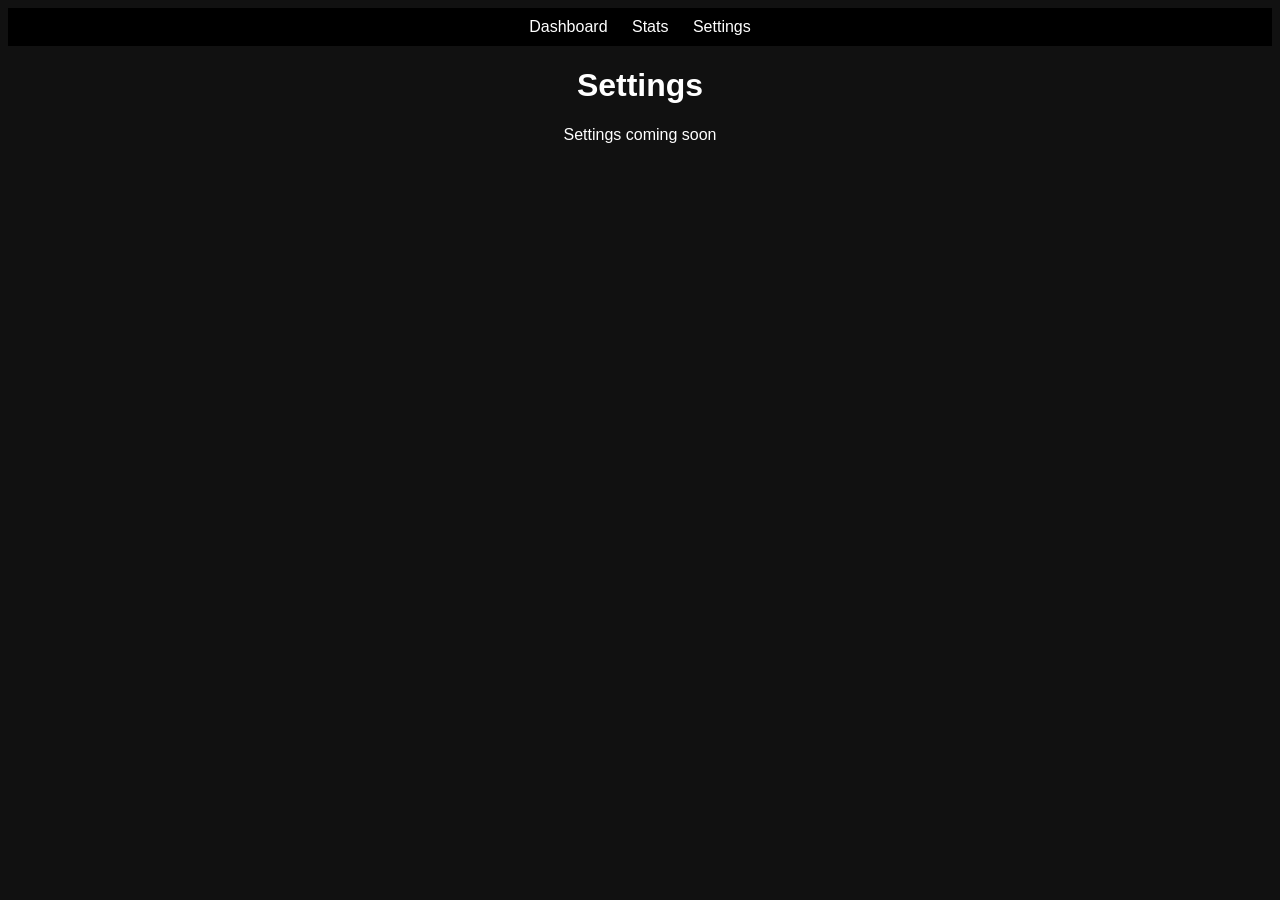
==== settings.html @ fb978b48 "Alpha v0.3.0 multipage UI" ====
<!DOCTYPE html>
<html>
<head>
    <title>Settings</title>
    <link rel="stylesheet" href="style.css">
</head>

<body>

<nav>
    <a href="index.html">Dashboard</a>
    <a href="stats.html">Stats</a>
    <a href="settings.html">Settings</a>
</nav>

<h1>Settings</h1>

<p>Settings coming soon</p>

</body>
</html>
---- style.css ----
body {
    font-family: Arial;
    text-align: center;
    background: #111;
    color: white;
}

nav {
    background: black;
    padding: 10px;
}

nav a {
    color: white;
    margin: 10px;
    text-decoration: none;
}

#streakBox {
    margin-top: 50px;
    padding: 20px;
    border: 2px solid white;
    display: inline-block;
}

button {
    padding: 10px;
    margin: 5px;
}
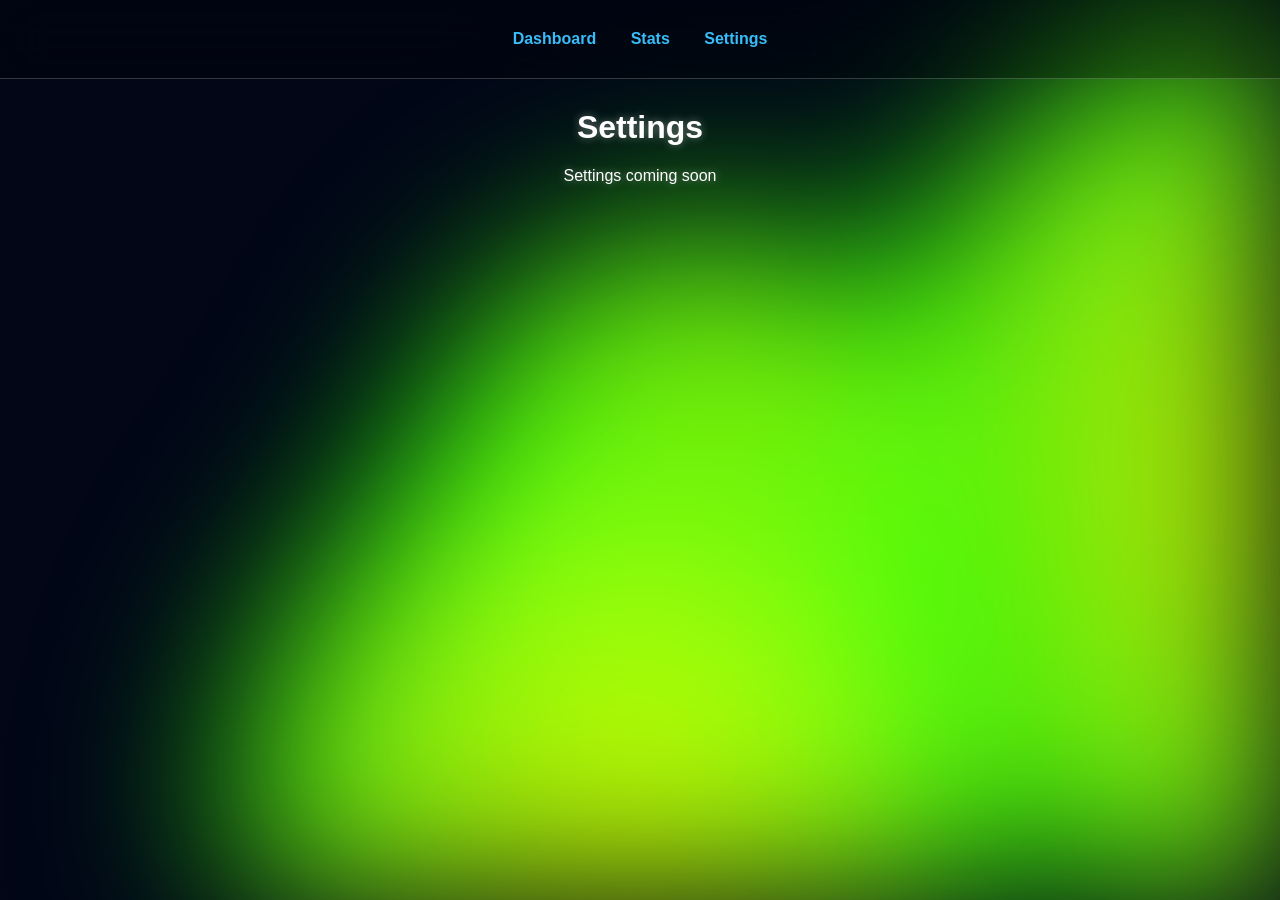
==== commit e76d275d: "v0.3.5-alpha Improved UI" ====
--- a/settings.html
+++ b/settings.html
@@ -6,6 +6,7 @@
 </head>
 
 <body>
+    <div id="bg"></div>
 
 <nav>
     <a href="index.html">Dashboard</a>
@@ -17,5 +18,7 @@
 
 <p>Settings coming soon</p>
 
+<script src="script.js"></script>
+
 </body>
 </html>
--- a/style.css
+++ b/style.css
@@ -1,29 +1,122 @@
 body {
-    font-family: Arial;
-    text-align: center;
-    background: #111;
+    font-family: Arial, sans-serif;
+    background: #020617;
     color: white;
+    margin: 0;
+    overflow: hidden;
 }
 
+body {
+    margin: 0;
+    color: white;
+    font-family: Arial, sans-serif;
+    text-align: center;
+}
+
+/* NAVBAR */
+
 nav {
-    background: black;
-    padding: 10px;
+    padding: 15px;
+    text-align: center;
+
+    background: rgba(0, 0, 0, 0.25);
+
+    backdrop-filter: blur(20px);
+    -webkit-backdrop-filter: blur(20px);
+
+    border-bottom: 1px solid rgba(255,255,255,0.2);
 }
 
 nav a {
-    color: white;
-    margin: 10px;
+    color: #38bdf8;
+    margin: 15px;
     text-decoration: none;
+    font-weight: bold;
+    display: inline-block;
+
+    transition: all 0.25s ease;
 }
 
-#streakBox {
-    margin-top: 50px;
-    padding: 20px;
-    border: 2px solid white;
-    display: inline-block;
+nav a:hover {
+    color: white;
+    transform: scale(1.2);
 }
 
+/* MAIN */
+
+h1 {
+    margin-top: 30px;
+}
+
+/* CARD */
+
+#streakBox {
+    margin: 40px auto;
+    padding: 25px;
+    width: 320px;
+
+    background: rgba(0, 0, 0, 0.25);
+
+    border-radius: 12px;
+
+    backdrop-filter: blur(20px);
+    -webkit-backdrop-filter: blur(20px);
+
+    border: 1px solid rgba(255, 255, 255, 0.2);
+
+    box-shadow: 0 0 20px rgba(0,0,0,0.5);
+}
+
+/* BUTTONS */
+
 button {
-    padding: 10px;
+    padding: 10px 15px;
     margin: 5px;
+
+    border-radius: 6px;
+
+    border: 1px solid rgba(255,255,255,0.3);
+
+    background: rgba(255,255,255,0.1);
+
+    color: white;
+
+    backdrop-filter: blur(10px);
+
+    cursor: pointer;
+
+    transition: all 0.2s ease;
+}
+
+button:hover {
+    background: rgba(255,255,255,0.25);
+    transform: scale(1.05);
+}
+
+#bg {
+    position: fixed;
+    width: 100%;
+    height: 100%;
+    overflow: hidden;
+    z-index: -1;
+
+    filter: blur(80px) brightness(1.2);
+}
+
+.ball {
+    position: absolute;
+    border-radius: 50%;
+
+    background: radial-gradient(circle, #b6ff00, #39ff14);
+
+    box-shadow:
+        0 0 80px #39ff14,
+        0 0 120px #00ff00,
+        0 0 160px #00ff00;
+
+    opacity: 0.9;
+}
+
+h1, h2, p {
+    text-shadow: 0 0 8px rgba(255,255,255,0.4);
 }
